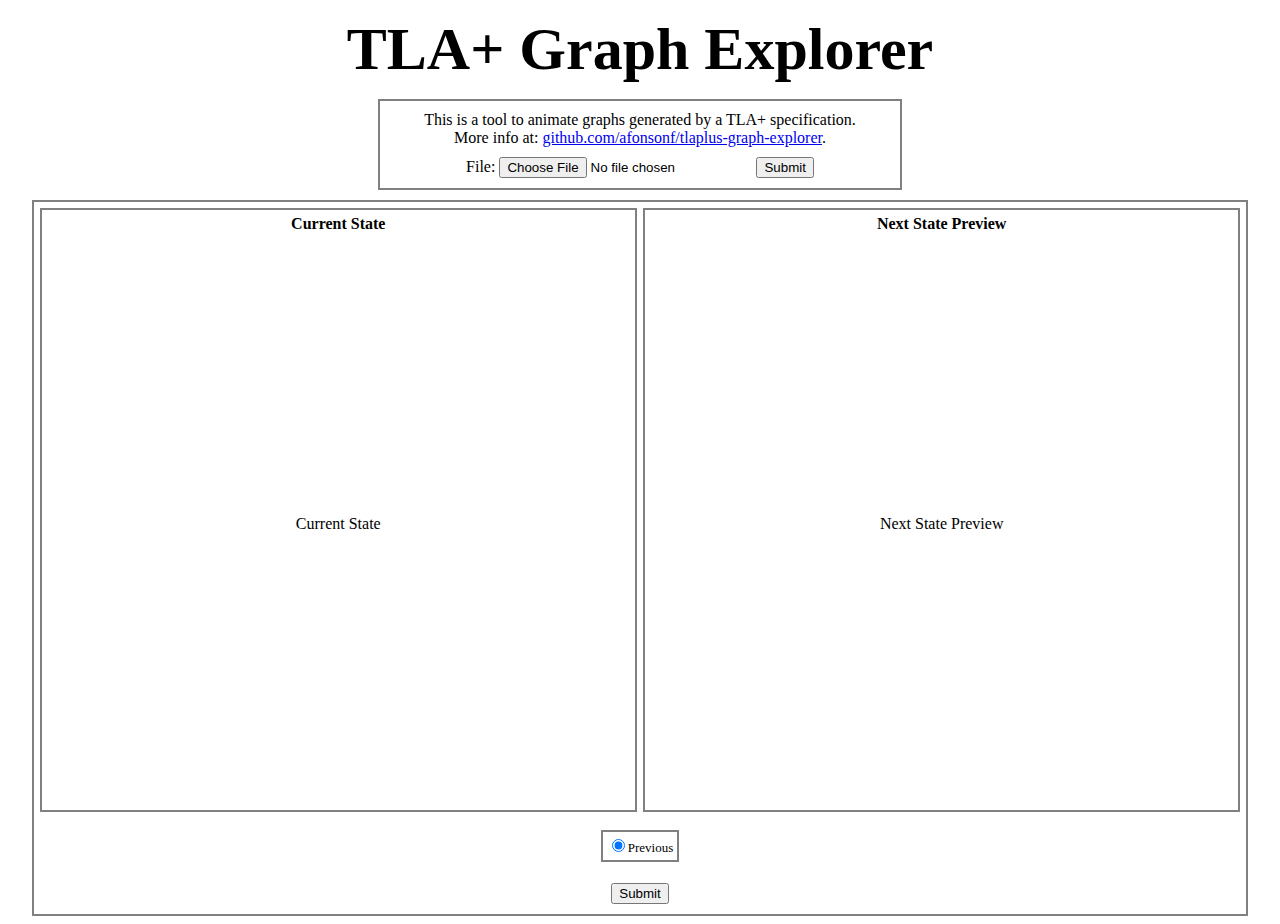
==== examples/ceph-consensus-3mon/index.html @ d1dfc247 "first version" ====
<!DOCTYPE html>
<html>
<head>
  <meta charset="UTF-8">
  <!-- <meta http-equiv="refresh" content="3" > -->
  <title>TLA+ Graph Explorer</title>
  <link href="css/index.css" media="all" rel="stylesheet" type="text/css"/>
  <link href="tla-state.css" media="all" rel="stylesheet" type="text/css"/>
  <script type="text/javascript" src="lib/svg.min.js"></script>
  <script type="text/javascript" src="lib/parser.js"></script>
</head>
<body>
  <div class="title"> TLA+ Graph Explorer </div>

  <div class="info">
    This is a tool to animate graphs generated by a TLA+ specification. <br>
    More info at: <a href="https://github.com/afonsonf/tlaplus-graph-explorer">github.com/afonsonf/tlaplus-graph-explorer</a>.

    <div class="fileSubmit">
      File: <input type="file" id="graph" name="graph">
      <button onclick="loadFile()">Submit</button>
      <p style="display: inline; color: green;" id="check"> &#10004; </p>
    </div>
  </div>

  <div class="mainDiv">
    <div class="statesDiv">

      <div class="currState">
        <h4> Current State </h4>
        <div id="content-curr" class="state-content">
          <div class="state-default"> Current State </div>
        </div>
      </div>

      <div class="nextState">
        <h4> Next State Preview </h4>
        <div id="content-next" class="state-content">
          <div class="state-default"> Next State Preview </div>
        </div>
      </div>

    </div>

    <div class="actionsDiv" id="actionsDiv">
      <div class="actions" id="actions">
        <label>
          <input type="radio" name="action" value="0" checked>Previous
        </label>
      </div>
      <div class="actions-submit">
        <button onclick="submitAction()">Submit</button>
      </div>
    </div>
  </div>

  <div class="loading">
    <div class="loadingScreen">
      Loading... <p id="progress">0%</p>
    </div>
  </div>

</body>
<script type="text/javascript" src="js/utils.js"></script>
<script type="text/javascript" src="js/index.js"></script>
<script type="text/javascript" src="tla-state.js"></script>
</html>
---- examples/ceph-consensus-3mon/css/index.css ----
.title{
  font-size: 60px;
  font-weight: 700;
  margin: 15px;
  text-align: center;
}

.info{
  text-align: center;
  border: 2px solid gray;
  margin: auto;
  width: 500px;
  padding: 10px;
}

.fileSubmit{
  padding-top: 10px;
}

.mainDiv{
  border: 2px solid gray;
  margin: auto;
  margin-top: 10px;
  width: 95%;
  min-width: 1000px;
  height: 700px;
  padding: 6px;
}

.statesDiv{
  width: 100%;
  min-width: 800px;
  height: 600px;
  display: flex;
}

.statesDiv h4{
  height: 20px;
  margin: auto;
  margin-bottom: 6px;
}

.state-content{
  height: calc(100% - 25px);
}

.currState{
  text-align: center;
  border: 2px solid gray;
  margin-right: 3px;
  width: 50%;
  height: 590px;
  padding: 5px;
}

.nextState{
  text-align: center;
  border: 2px solid gray;
  margin-left: 3px;
  width: 50%;
  height: 590px;
  padding: 5px;
}

.actionsDiv{
  margin-top: 4px;
  height: 96px;
}

.actions{
  display: flex;
  align-items: center;
  justify-content: center;
  height: 70%;

  overflow: scroll;
  -ms-overflow-style: none;  /* IE and Edge */
  scrollbar-width: none;  /* Firefox */
}

/* Hide scrollbar for Chrome, Safari and Opera */
.actions::-webkit-scrollbar {
  display: none;
}

.actions label{
  border: 2px solid gray;
  margin: 2px;
  padding: 4px;
  font-size: 13px;
}

.actions-submit{
  display: flex;
  align-items: center;
  justify-content: center;
  height: 30%;
}


*.hidden {
  display: none !important;
}

.loading{
  position: fixed;
  top: 0;
  left: 0;
  width: 100%;
  height: 100%;
  background-color: rgba(16, 16, 16, 0.5);

  display: flex;
  justify-content: center;
  align-items: center;
}

.loadingScreen{
  width: 250px;
  height: 100px;
  background-color: #999999;
  border: 2px solid #cccccc;

  display: flex;
  justify-content: center;
  align-items: center;

  font-size: 25px;
  font-weight: 700;
  color: white;
}

.loadingScreen p{
  margin-left: 15px;
}
---- examples/ceph-consensus-3mon/tla-state.css ----
.state-default{
  height: 100%;
  display: flex;
  justify-content: center;
  align-items: center;
}

.state-mainContent{
  height: 100%;
  overflow: scroll;
  /* border: 1px solid black; */
}

.state-figure{
  display: inline-block;
  margin-bottom: 10px;
  border: 1px solid gray;
}

.state-messages{
  display: inline-block;
  margin-bottom: 10px;
  border: 1px solid gray;
}

.state-prettyPrint{
  text-align: left;
  padding: 3px;
  border: 1px solid black;
}
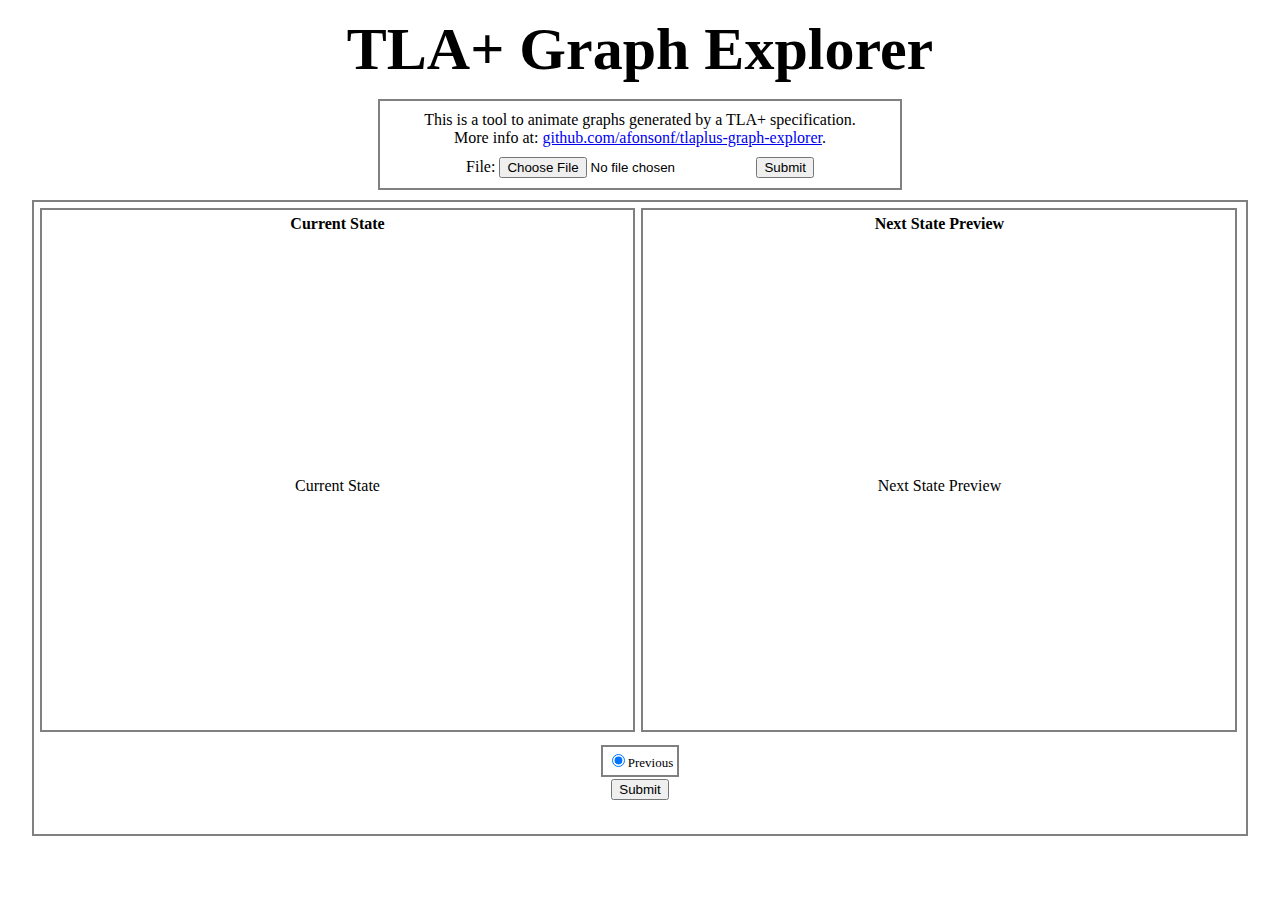
==== commit 04ef1d13: "Update example" ====
--- a/examples/ceph-consensus-3mon/index.html
+++ b/examples/ceph-consensus-3mon/index.html
@@ -6,8 +6,8 @@
   <title>TLA+ Graph Explorer</title>
   <link href="css/index.css" media="all" rel="stylesheet" type="text/css"/>
   <link href="tla-state.css" media="all" rel="stylesheet" type="text/css"/>
+  <script type="text/javascript" src="lib/parser.js"></script>
   <script type="text/javascript" src="lib/svg.min.js"></script>
-  <script type="text/javascript" src="lib/parser.js"></script>
 </head>
 <body>
   <div class="title"> TLA+ Graph Explorer </div>
@@ -23,17 +23,17 @@
     </div>
   </div>
 
-  <div class="mainDiv">
+  <div class="mainDiv" id="mainDiv">
     <div class="statesDiv">
 
-      <div class="currState">
+      <div class="currState singleStateDiv">
         <h4> Current State </h4>
         <div id="content-curr" class="state-content">
           <div class="state-default"> Current State </div>
         </div>
       </div>
 
-      <div class="nextState">
+      <div class="nextState singleStateDiv">
         <h4> Next State Preview </h4>
         <div id="content-next" class="state-content">
           <div class="state-default"> Next State Preview </div>
@@ -49,7 +49,7 @@
         </label>
       </div>
       <div class="actions-submit">
-        <button onclick="submitAction()">Submit</button>
+        <button onclick="updateCurrent()">Submit</button>
       </div>
     </div>
   </div>
@@ -62,6 +62,7 @@
 
 </body>
 <script type="text/javascript" src="js/utils.js"></script>
+<script type="text/javascript" src="js/reader.js"></script>
 <script type="text/javascript" src="js/index.js"></script>
 <script type="text/javascript" src="tla-state.js"></script>
 </html>
--- a/examples/ceph-consensus-3mon/css/index.css
+++ b/examples/ceph-consensus-3mon/css/index.css
@@ -23,14 +23,14 @@
   margin-top: 10px;
   width: 95%;
   min-width: 1000px;
-  height: 700px;
+  height: 600px;
   padding: 6px;
 }
 
 .statesDiv{
   width: 100%;
   min-width: 800px;
-  height: 600px;
+  height: calc(100% - 100px);
   display: flex;
 }
 
@@ -44,43 +44,37 @@
   height: calc(100% - 25px);
 }
 
-.currState{
+.singleStateDiv{
   text-align: center;
   border: 2px solid gray;
   margin-right: 3px;
   width: 50%;
-  height: 590px;
+  height: calc(100% - 5px);
   padding: 5px;
+  padding-bottom: 0px;
+}
+
+.currState{
+  margin-right: 3px;
 }
 
 .nextState{
-  text-align: center;
-  border: 2px solid gray;
   margin-left: 3px;
-  width: 50%;
-  height: 590px;
-  padding: 5px;
 }
 
 .actionsDiv{
-  margin-top: 4px;
-  height: 96px;
+  /* margin-top: 4px; */
+  /* margin: 10px; */
+  /* height: 18%; */
 }
 
 .actions{
   display: flex;
   align-items: center;
-  justify-content: center;
-  height: 70%;
-
-  overflow: scroll;
-  -ms-overflow-style: none;  /* IE and Edge */
-  scrollbar-width: none;  /* Firefox */
-}
-
-/* Hide scrollbar for Chrome, Safari and Opera */
-.actions::-webkit-scrollbar {
-  display: none;
+  /* height: 80%; */
+  overflow-x: scroll;
+  overflow-y: hidden;
+  margin-top: 15px;
 }
 
 .actions label{
@@ -88,13 +82,22 @@
   margin: 2px;
   padding: 4px;
   font-size: 13px;
+  flex-shrink: 0;
+}
+
+.actions label:first-child{
+  margin-left: auto;
+}
+
+.actions label:last-child{
+  margin-right: auto;
 }
 
 .actions-submit{
   display: flex;
   align-items: center;
   justify-content: center;
-  height: 30%;
+  /* height: 20%; */
 }
 
 
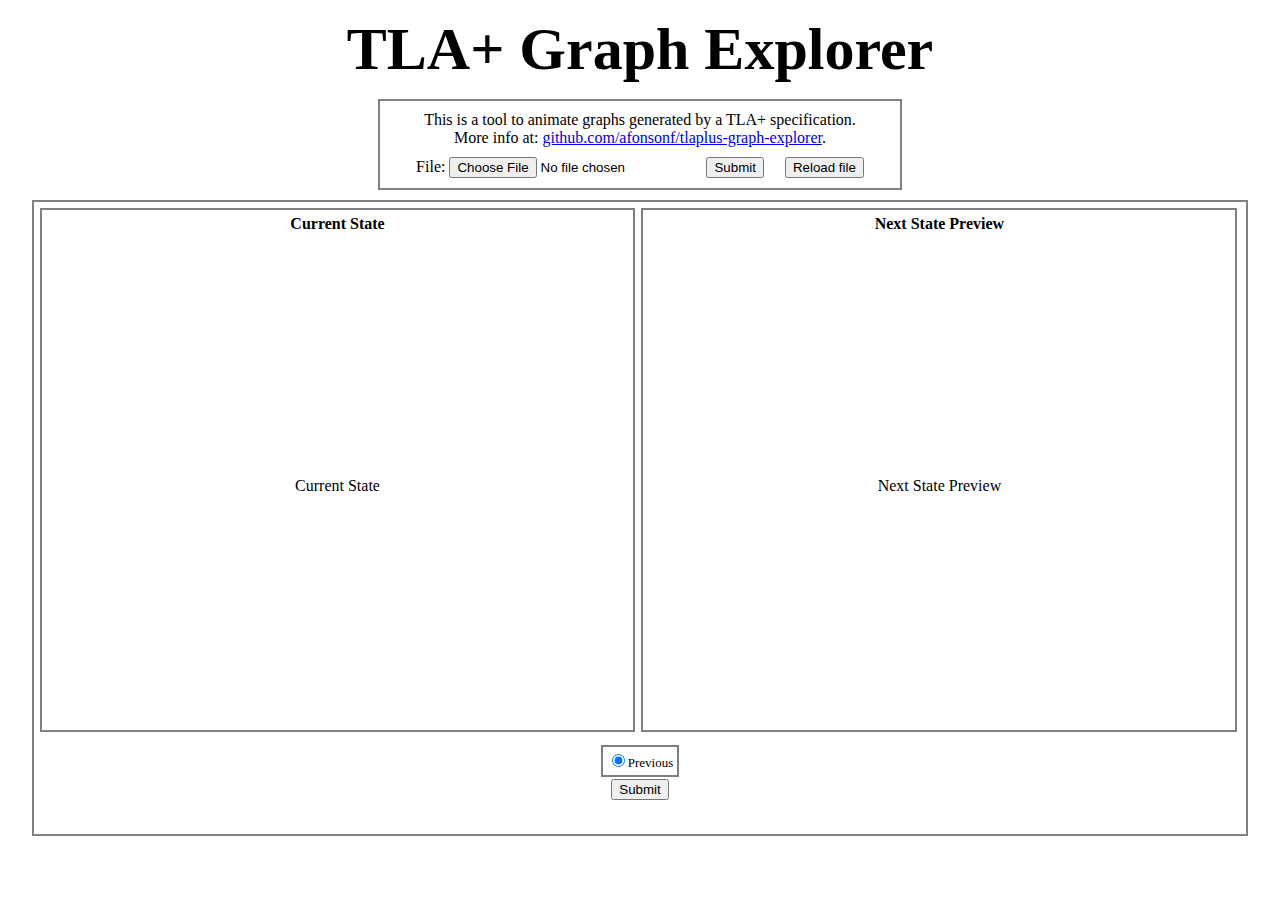
==== commit 6234f0f3: "Add button to reload dot file. Reloading the file will retain the current state, while loading (subm" ====
--- a/examples/ceph-consensus-3mon/index.html
+++ b/examples/ceph-consensus-3mon/index.html
@@ -10,16 +10,21 @@
   <script type="text/javascript" src="lib/svg.min.js"></script>
 </head>
 <body>
+  <div id="error" class="alert hidden">
+    <span class="closebtn" onclick="this.parentElement.classList.add('hidden');">&times;</span>
+    Error reading the file! If the contents of the file have been changed you need to re choose the file using the file picker.
+  </div>
   <div class="title"> TLA+ Graph Explorer </div>
 
   <div class="info">
     This is a tool to animate graphs generated by a TLA+ specification. <br>
-    More info at: <a href="https://github.com/afonsonf/tlaplus-graph-explorer">github.com/afonsonf/tlaplus-graph-explorer</a>.
+    More info at: <a target="_blank" href="https://github.com/afonsonf/tlaplus-graph-explorer">github.com/afonsonf/tlaplus-graph-explorer</a>.
 
     <div class="fileSubmit">
-      File: <input type="file" id="graph" name="graph">
+      File: <input type="file" id="graph" name="graph" onclick="this.value = null">
       <button onclick="loadFile()">Submit</button>
-      <p style="display: inline; color: green;" id="check"> &#10004; </p>
+      <p style="display: inline; color: green" id="check"> &#10004; </p>
+      <button onclick="reloadFile()">Reload file</button>
     </div>
   </div>
 
--- a/examples/ceph-consensus-3mon/css/index.css
+++ b/examples/ceph-consensus-3mon/css/index.css
@@ -100,6 +100,9 @@
   /* height: 20%; */
 }
 
+.hidden-visibility {
+  visibility: hidden;
+}
 
 *.hidden {
   display: none !important;
@@ -136,3 +139,30 @@
 .loadingScreen p{
   margin-left: 15px;
 }
+
+/* The alert message box */
+.alert {
+  position: relative;
+  padding: 20px;
+  background-color: #f44336; /* Red */
+  color: white;
+  margin-bottom: 15px;
+  opacity: 0.8;
+}
+
+/* The close button */
+.closebtn {
+  margin-left: 15px;
+  color: white;
+  font-weight: bold;
+  float: right;
+  font-size: 22px;
+  line-height: 20px;
+  cursor: pointer;
+  transition: 0.3s;
+}
+
+/* When moving the mouse over the close button */
+.closebtn:hover {
+  color: black;
+}
